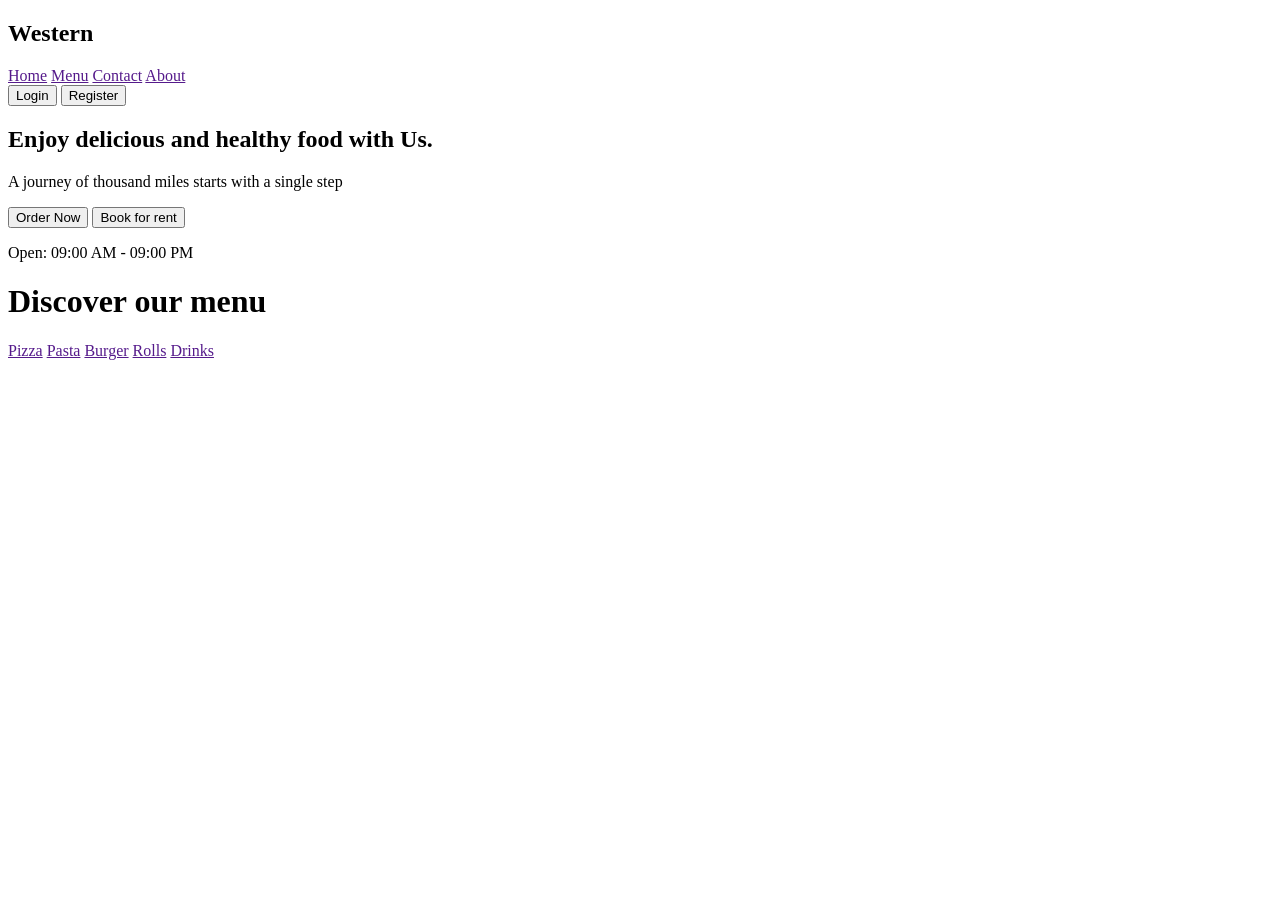
==== frontend/HTML/index.html @ 60412ed4 "feat: initialize frontend HTML structure FOR RESTAURANT" ====
<!doctype html>
<html lang="en">
  <head>
    <meta charset="UTF-8" />
    <meta name="viewport" content="width=device-width, initial-scale=1.0" />
    <title>Document</title>
  </head>
  <body>
    <div>
      <h2>Western</h2>
      <nav>
        <a href="">Home</a>
        <a href="">Menu</a>
        <a href="">Contact</a>
        <a href="">About</a>
      </nav>
      <button>Login</button>
      <button>Register</button>
    </div>

    <h2>Enjoy delicious and healthy food with Us.</h2>
    <p>A journey of thousand miles starts with a single step</p>
    <button>Order Now</button>
    <button>Book for rent</button>
    <p>Open: 09:00 AM - 09:00 PM</p>

    <h1>Discover our menu</h1>
    <div>
      <nav>
        <a href="">Pizza</a>
        <a href="">Pasta</a>
        <a href="">Burger</a>
        <a href="">Rolls</a>
        <a href="">Drinks</a>
      </nav>
    </div>
  </body>
</html>
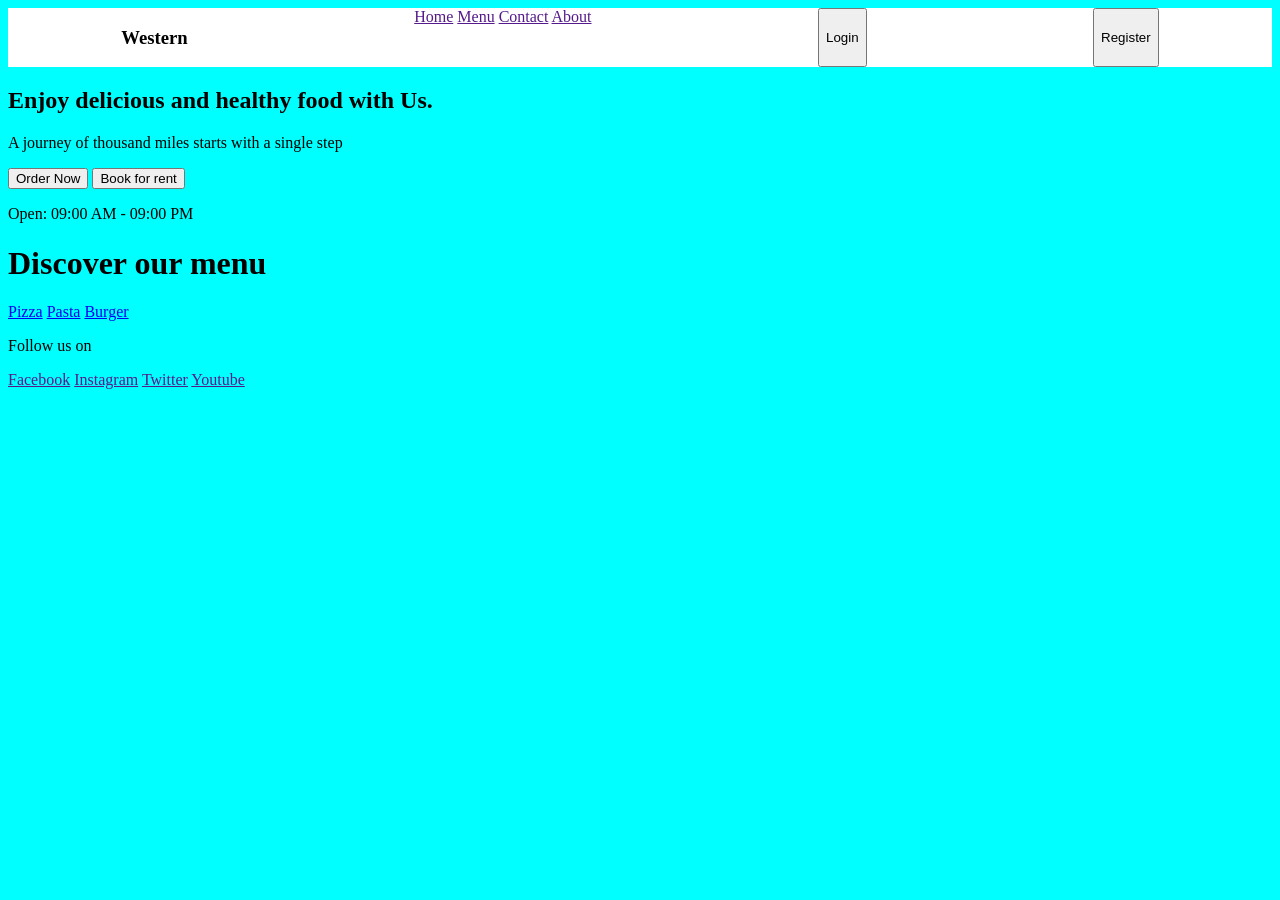
==== commit d3aa7480: "feat: implement food menu frontend pages and automate font installation script" ====
--- a/frontend/HTML/index.html
+++ b/frontend/HTML/index.html
@@ -4,11 +4,12 @@
     <meta charset="UTF-8" />
     <meta name="viewport" content="width=device-width, initial-scale=1.0" />
     <title>Document</title>
+    <link rel="stylesheet" href="./styles.css" />
   </head>
   <body>
-    <div>
-      <h2>Western</h2>
-      <nav>
+    <div class="header">
+      <h3>Western</h3>
+      <nav class="main-nav">
         <a href="">Home</a>
         <a href="">Menu</a>
         <a href="">Contact</a>
@@ -27,12 +28,19 @@
     <h1>Discover our menu</h1>
     <div>
       <nav>
-        <a href="">Pizza</a>
-        <a href="">Pasta</a>
-        <a href="">Burger</a>
-        <a href="">Rolls</a>
-        <a href="">Drinks</a>
+        <a href="./pizza.html">Pizza</a>
+        <a href="./pasta.html">Pasta</a>
+        <a href="./burger.html">Burger</a>
       </nav>
     </div>
   </body>
+  <footer>
+    <p>Follow us on</p>
+    <nav>
+      <a href="">Facebook</a>
+      <a href="">Instagram</a>
+      <a href="">Twitter</a>
+      <a href="">Youtube</a>
+    </nav>
+  </footer>
 </html>
--- a/frontend/HTML/styles.css
+++ b/frontend/HTML/styles.css
@@ -0,0 +1,19 @@
+body {
+  background-color: aqua;
+}
+
+.nav {
+  justify-content: space-between;
+  display: flex;
+}
+
+.a {
+  align-items: center;
+}
+
+.header {
+  background-color: #ffffff;
+  height: 10%;
+  justify-content: space-around;
+  display: flex;
+}
